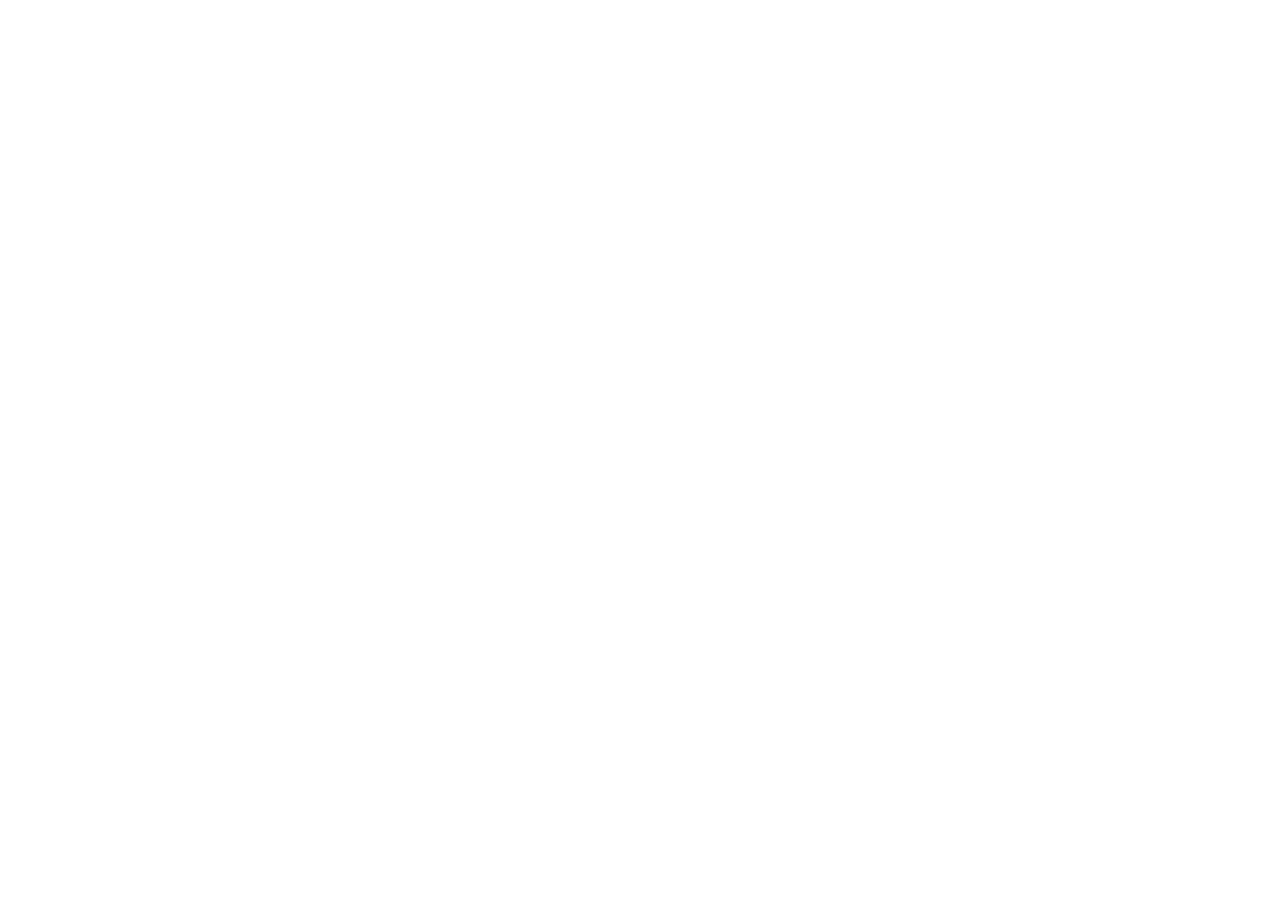
==== Encrypter&Decrypter/index.html @ 14e853d0 "add encrypter&decrypter les 4" ====
<!DOCTYPE html>
<html lang="en">
<head>
    <meta charset="UTF-8">
    <meta http-equiv="X-UA-Compatible" content="IE=edge">
    <meta name="viewport" content="width=device-width, initial-scale=1.0">
    <link rel="stylesheet" href="css/style.css">
    <script src="js/main.js" defer></script>
    <title>Encrypter & Decrypter</title>
</head>
<body>
    
</body>
</html>
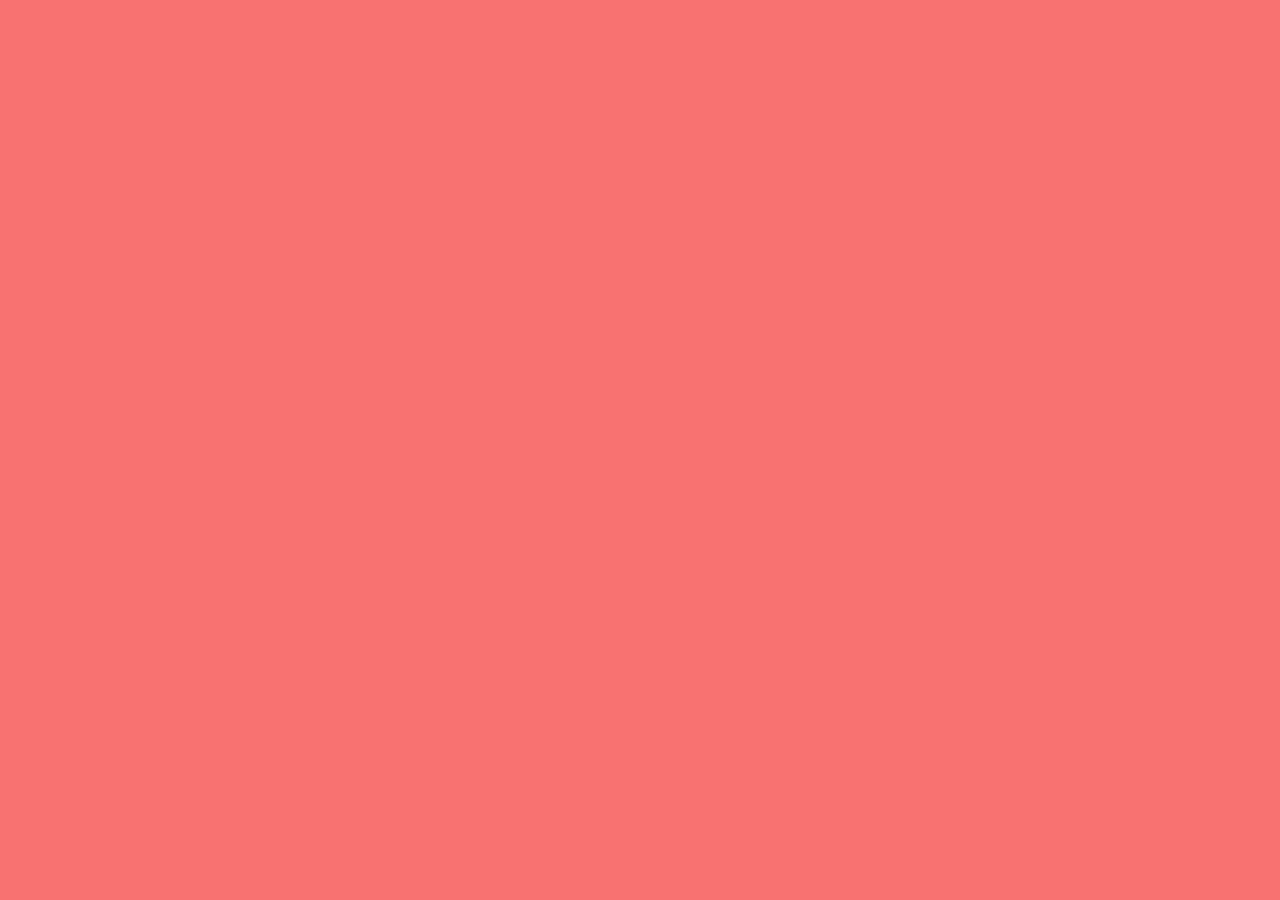
==== commit d4225166: "add encrypter&decrypter les 10" ====
--- a/Encrypter&Decrypter/index.html
+++ b/Encrypter&Decrypter/index.html
@@ -4,8 +4,13 @@
     <meta charset="UTF-8">
     <meta http-equiv="X-UA-Compatible" content="IE=edge">
     <meta name="viewport" content="width=device-width, initial-scale=1.0">
-    <link rel="stylesheet" href="css/style.css">
-    <script src="js/main.js" defer></script>
+    <link rel="stylesheet" href="style.css">
+    <script src="src/js/Cleaner/cleaner.js" defer></script>
+    <script src="src/js/Renderer/renderer.js" defer></script>
+    <script src="src/js/Encrypter/encrypter.js" defer></script>
+    <script src="src/js/Decrypter/decrypter.js" defer></script>
+    <script src="src/js/API/API.js" defer></script>
+    <script src="main.js" defer></script>
     <title>Encrypter & Decrypter</title>
 </head>
 <body>
--- a/Encrypter&Decrypter/style.css
+++ b/Encrypter&Decrypter/style.css
@@ -0,0 +1,21 @@
+*, *::before, *::after {
+  padding: 0;
+  margin: 0;
+  box-sizing: border-box;
+}
+
+html {
+  font-size: 62.5%;
+}
+
+body {
+  font-size: 2rem;
+}
+
+body {
+  font-size: 2rem;
+  min-height: 100vh;
+  background: rgb(248, 114, 114);
+}
+
+/*# sourceMappingURL=style.css.map */
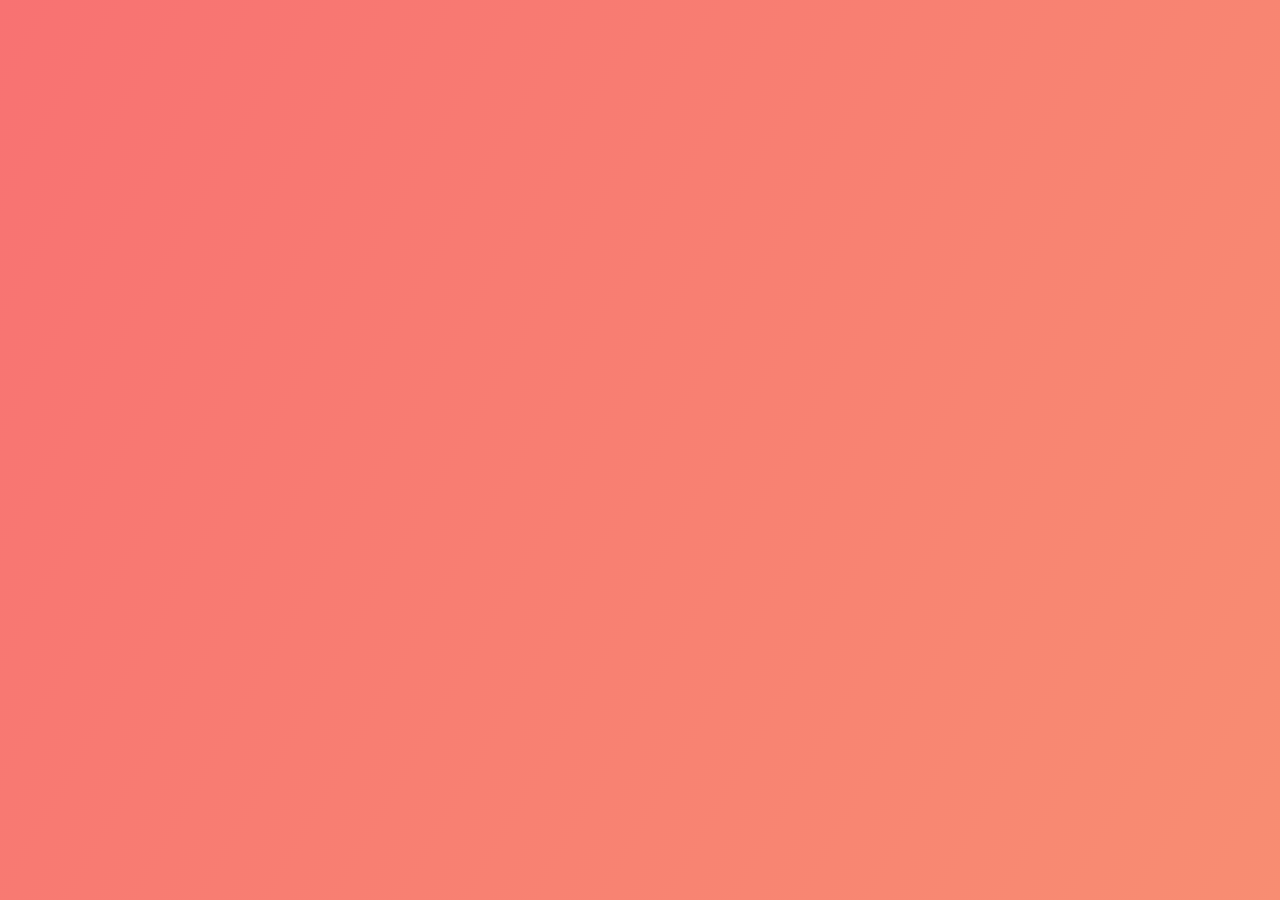
==== commit eef4dfb4: "add Encrypter&decrypter les 20 af" ====
--- a/Encrypter&Decrypter/index.html
+++ b/Encrypter&Decrypter/index.html
@@ -5,15 +5,22 @@
     <meta http-equiv="X-UA-Compatible" content="IE=edge">
     <meta name="viewport" content="width=device-width, initial-scale=1.0">
     <link rel="stylesheet" href="style.css">
+    <script src="src/js/App/Header/header.js" defer></script>
+    <script src="src/js/App/Body/body.js" defer></script>
+    <script src="src/js/App/Footer/footer.js" defer></script>
+    <script src="src/js/App/DecrypterView/decrypterview.js" defer></script>
+    <script src="src/js/App/EncrypterView/encrypterview.js" defer></script>
+    <script src="src/js/App/Main/Main.js" defer></script>
     <script src="src/js/Cleaner/cleaner.js" defer></script>
     <script src="src/js/Renderer/renderer.js" defer></script>
     <script src="src/js/Encrypter/encrypter.js" defer></script>
     <script src="src/js/Decrypter/decrypter.js" defer></script>
     <script src="src/js/API/API.js" defer></script>
+    <script src="src/js/App/app.js" defer></script>
     <script src="main.js" defer></script>
     <title>Encrypter & Decrypter</title>
 </head>
 <body>
-    
+
 </body>
 </html>--- a/Encrypter&Decrypter/style.css
+++ b/Encrypter&Decrypter/style.css
@@ -15,7 +15,101 @@
 body {
   font-size: 2rem;
   min-height: 100vh;
-  background: rgb(248, 114, 114);
+  font-family: sans-serif;
+  background: linear-gradient(120deg, rgb(248, 114, 114), rgb(248, 141, 114));
+  display: flex;
+  justify-content: center;
+  align-items: center;
+}
+
+.main {
+  width: 100%;
+  display: flex;
+  flex-wrap: wrap;
+  justify-content: center;
+  padding: 4rem;
+  gap: 2rem;
+}
+
+@keyframes popup {
+  from {
+    opacity: 0;
+    transform: translateY(2rem);
+  }
+  to {
+    opacity: 1;
+    transform: translateY(0);
+  }
+}
+.view {
+  height: 60rem;
+  aspect-ratio: 1/1;
+  background: rgba(255, 255, 255, 0.473);
+  border-radius: 3rem;
+  box-shadow: 2rem 2rem 2rem 0 rgba(0, 0, 0, 0.068);
+  animation-name: popup;
+  animation-timing-function: cubic-bezier(0.175, 0.885, 0.32, 1.75);
+  animation-duration: 0.6s;
+}
+.view__header {
+  width: 100%;
+  height: 20%;
+  display: flex;
+  justify-content: center;
+  align-items: center;
+  border-top-left-radius: 3rem;
+  border-top-right-radius: 3rem;
+}
+.view__heading {
+  font-size: 200%;
+  font-weight: 400;
+}
+.view__body {
+  width: 100%;
+  height: 60%;
+  padding: 4rem;
+  padding-bottom: 0rem;
+  padding-top: 2rem;
+}
+.view__input {
+  font-size: 100%;
+  width: 100%;
+  height: 100%;
+  resize: none;
+  font-family: inherit;
+  border: 0.2rem solid rgba(255, 255, 255, 0.418);
+  background: linear-gradient(120deg, rgba(248, 114, 114, 0.836), rgba(248, 141, 114, 0.856));
+  padding: 1ch 1rem;
+}
+.view__footer {
+  width: 100%;
+  height: 20%;
+  padding: 4rem;
+  display: flex;
+  padding-top: 2rem;
+  justify-content: flex-start;
+  align-items: center;
+}
+.view__footer:hover .view__button {
+  transform: translateX(60rem);
+  opacity: 0.012;
+}
+.view__button {
+  padding: 2rem 4rem;
+  font-size: 100%;
+  width: 20rem;
+  background: black;
+  color: white;
+  border-radius: 0.5rem;
+  transition: 0.2s all;
+  border: 0.2rem solid black;
+  transition: transform 0.1s;
+}
+.view__button:hover {
+  cursor: pointer;
+  background: rgba(255, 255, 255, 0.253);
+  color: black;
+  transform: translateX(-35rem);
 }
 
 /*# sourceMappingURL=style.css.map */
